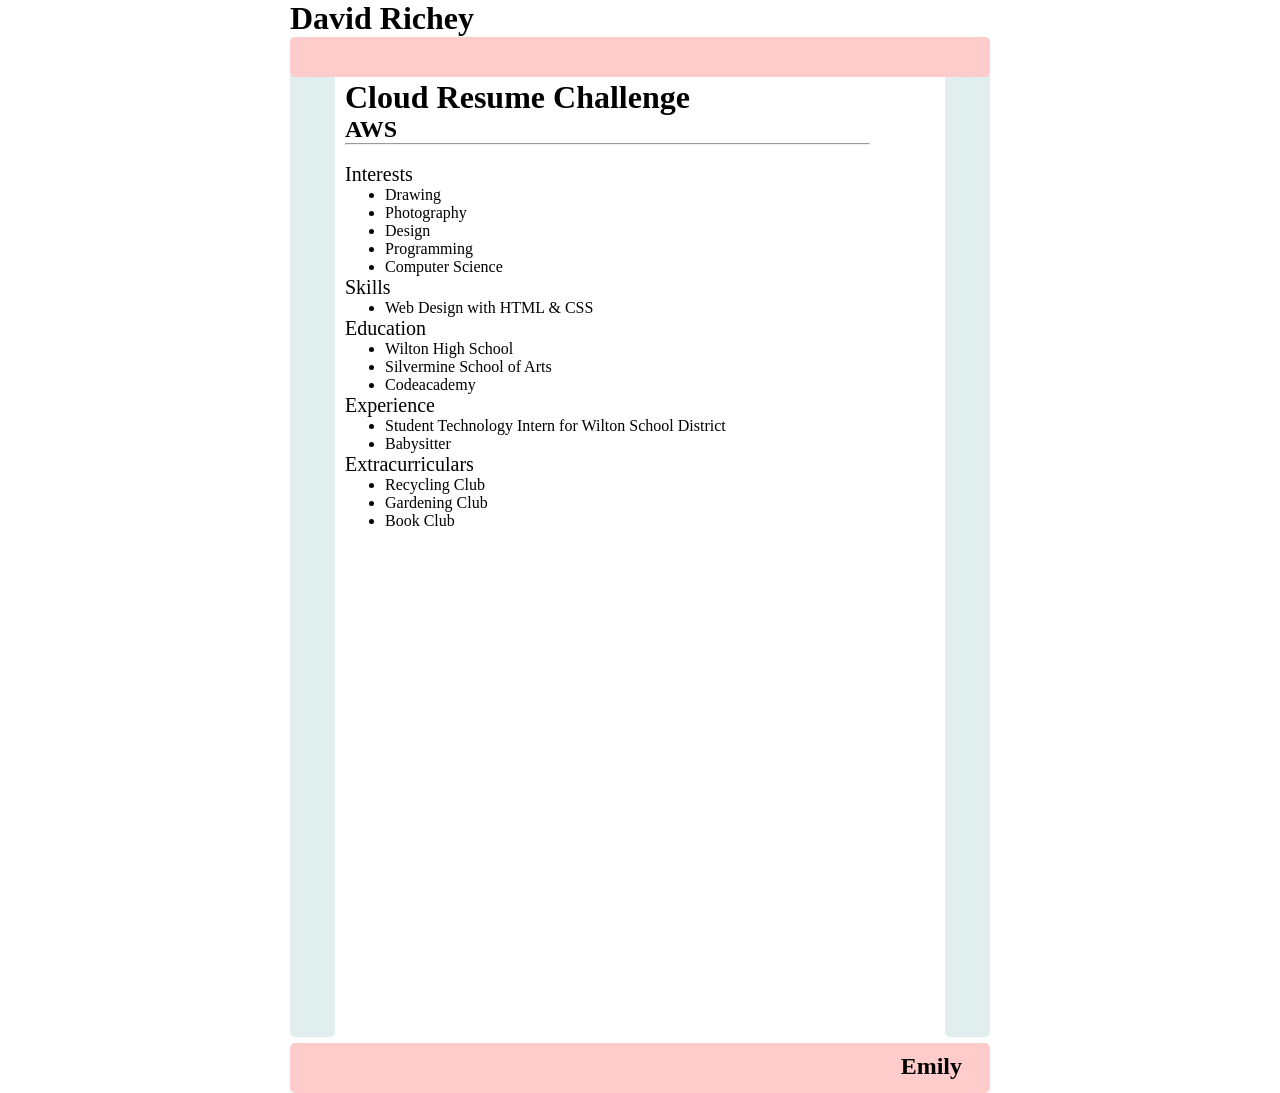
==== Steps 2-6/index.html @ a75a86ea "Renamed Step Folders to be match CRC" ====
<!DOCTYPE html>
<html lang="en" >
<head>
  <meta charset="UTF-8">
  <title>CodePen - Resume</title>
  <link rel="stylesheet" href="./style.css">

</head>
<body>
<!-- partial:index.partial.html -->
<head>
  <link rel="stylesheet" href="styleIndex.css" />
</head>
<body>
  <h1>David Richey</h1>
</body>
<div id="header"></div>
<div class="left"></div>
<div class="stuff">
  <br><br>
  <h1>Cloud Resume Challenge</h1>
  <h2>AWS</h2>
  <hr />
  <br>
  <p class="head">Interests</p>
  <ul>
    <li>Drawing</li>
    <li>Photography</li>
    <li>Design</li>
    <li>Programming</li>
    <li>Computer Science</li>
  </ul>
  <p class="head">Skills</p>
  <ul>
    <li>Web Design with HTML & CSS</li>
  </ul>
  <p class="head">Education</p>
  <ul>
    <a href="http://www.wiltonhighschool.org/pages/Wilton_High_School">
      <li>Wilton High School</li>
    </a>
    <!--Link-->
    <a href="https://www.silvermineart.org/">
      <li>Silvermine School of Arts</li>
    </a>
    <li>Codeacademy</li>
  </ul>
  <p class="head">Experience</p>
  <ul>
    <li>Student Technology Intern for Wilton School District</li>
    <li>Babysitter</li>
  </ul>
  <p class="head">Extracurriculars</p>
  <ul>
    <li>Recycling Club</li>
    <li>Gardening Club</li>
    <li>Book Club</li>
  </ul>
</div>
<div class="right"></div>
<div id="footer">
  <h2 id="name">Emily</h2></div>
<!-- partial -->
  
</body>
</html>
---- Steps 2-6/style.css ----
* {
  max-width: 700px;
  margin: auto;
}


/*body {
    min-width: 500px;
}*/

div {
  border-radius: 5px;
}

#header {
  height: 40px;
  width: 100%;
  background-color: #ffcccc;
  position: fixed;
  z-index: 1;
}

#title {
  margin-left: 3%;
}

#footer {
  height: 50px;
  width: 100%;
  background-color: #ffcccc;
  clear: both;
  position: relative;
}

.left {
  height: 1000px;
  width: 45px;
  background-color: #e0eeee;
  float: left;
  position: fixed;
}

.right {
  height: 1000px;
  width: 45px;
  background-color: #e0eeee;
  float: right;
  position: inherit;
}

.stuff {
  display: inline-block;
  margin-top: 6px;
  margin-left: 55px;
  width: 75%;
  height: 1000px;
}

p,
li {
  font-family: 'Cormorant Garamond';
}

.head {
  font-size: 20px;
}

#name {
  font-family: Sacramento;
  float: right;
  margin-top: 10px;
  margin-right: 4%;
}

a {
  color: black;
  text-decoration: none;
}

@media only screen and (max-width: 430px) {
  .left,
  .right {
    display: none;
  }
  .stuff {
    width: 100%;
    margin-left: 10px;
  }
}
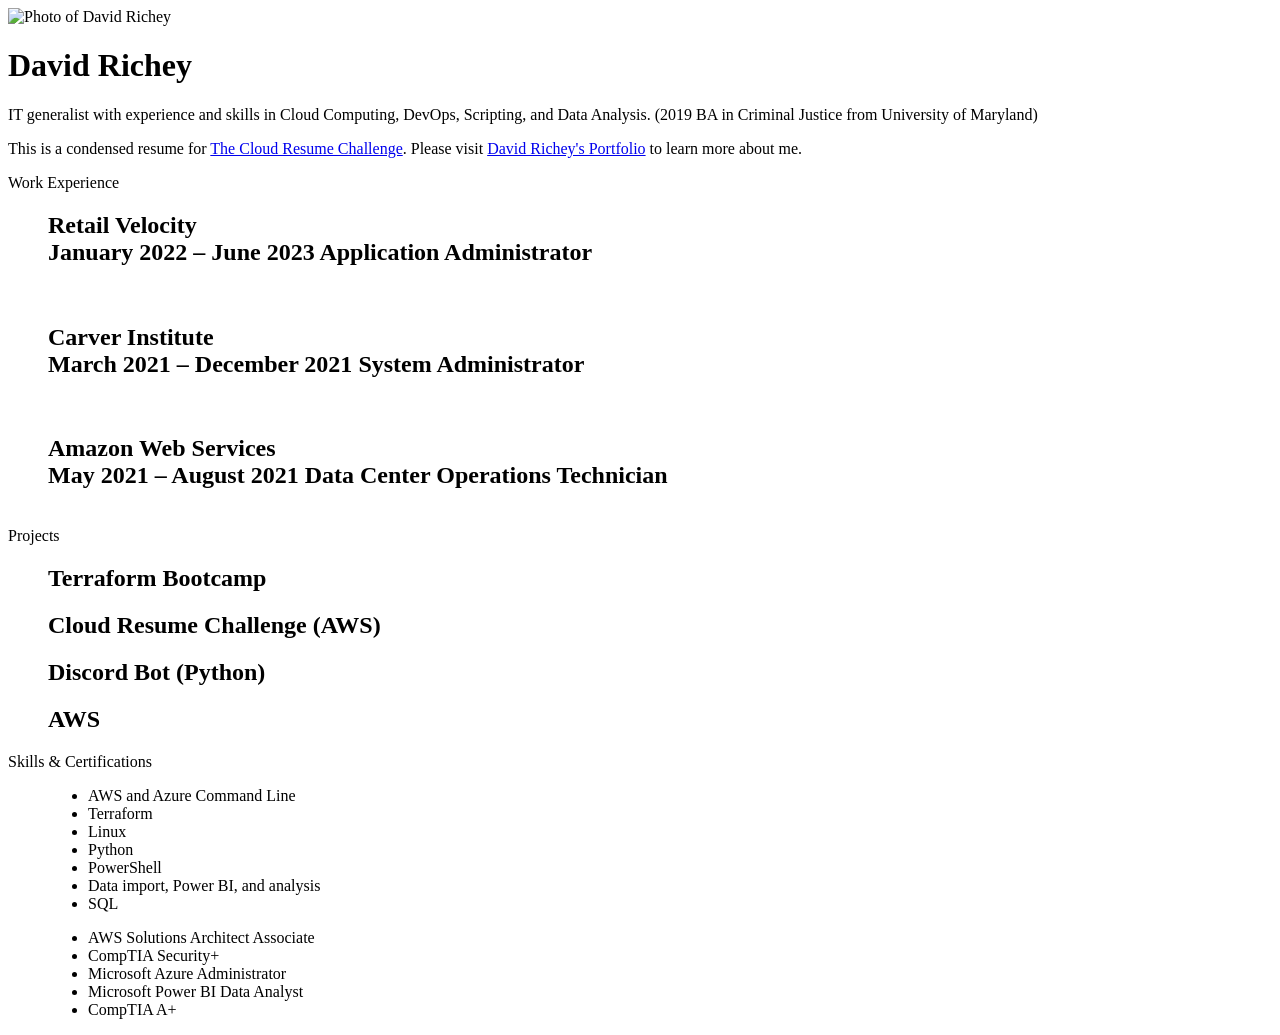
==== commit 89c82b4c: "Add files via upload Updated index.html and style.css to have more content and have more style" ====
--- a/Steps 2-6/index.html
+++ b/Steps 2-6/index.html
@@ -1,66 +1,91 @@
 <!DOCTYPE html>
-<html lang="en" >
-<head>
-  <meta charset="UTF-8">
-  <title>CodePen - Resume</title>
-  <link rel="stylesheet" href="./style.css">
+<html lang="en">
+  <head>
+    <meta charset="utf-8" />
+    <title>David Richey</title>
+    <link rel="icon" type="image/x-icon" href="img/favicon.ico" />
+    
+    <link rel="stylesheet" href="css/style.css" />
+  </head>
 
-</head>
-<body>
-<!-- partial:index.partial.html -->
-<head>
-  <link rel="stylesheet" href="styleIndex.css" />
-</head>
-<body>
-  <h1>David Richey</h1>
-</body>
-<div id="header"></div>
-<div class="left"></div>
-<div class="stuff">
-  <br><br>
-  <h1>Cloud Resume Challenge</h1>
-  <h2>AWS</h2>
-  <hr />
-  <br>
-  <p class="head">Interests</p>
-  <ul>
-    <li>Drawing</li>
-    <li>Photography</li>
-    <li>Design</li>
-    <li>Programming</li>
-    <li>Computer Science</li>
-  </ul>
-  <p class="head">Skills</p>
-  <ul>
-    <li>Web Design with HTML & CSS</li>
-  </ul>
-  <p class="head">Education</p>
-  <ul>
-    <a href="http://www.wiltonhighschool.org/pages/Wilton_High_School">
-      <li>Wilton High School</li>
-    </a>
-    <!--Link-->
-    <a href="https://www.silvermineart.org/">
-      <li>Silvermine School of Arts</li>
-    </a>
-    <li>Codeacademy</li>
-  </ul>
-  <p class="head">Experience</p>
-  <ul>
-    <li>Student Technology Intern for Wilton School District</li>
-    <li>Babysitter</li>
-  </ul>
-  <p class="head">Extracurriculars</p>
-  <ul>
-    <li>Recycling Club</li>
-    <li>Gardening Club</li>
-    <li>Book Club</li>
-  </ul>
-</div>
-<div class="right"></div>
-<div id="footer">
-  <h2 id="name">Emily</h2></div>
-<!-- partial -->
+  <body>
+    <div id="page-wrap">
+      <header>
+        <img src="img/dr.png" id="pic" alt="Photo of David Richey" />
+
+        <div id="contact-info" class="vcard">
+          <h1 class="fn">David Richey</h1>
+        </div>
+
+        <div id="objective">
+          <p>
+            IT generalist with experience and skills in Cloud Computing, DevOps, Scripting, and Data Analysis.
+            (2019 BA in Criminal Justice from University of Maryland)
+          </p>
+          <p>
+            This is a condensed resume for <a href="https://cloudresumechallenge.dev/">The Cloud Resume Challenge</a>. 
+            Please visit <a href="https://studentloans999.github.io/Portfolio/">David Richey's Portfolio</a> to learn more about me.
+          </p>
+        </div>
+      </header>
+
+      <main>
+        <dl>
+          <dd class="clear"></dd>
+          <dt>Work Experience</dt>
+          <dd>
+            <h2>Retail Velocity<br /><span class="date">January 2022 – June 2023</span> <span class="title">Application Administrator</span></h2>
+            <br  />
+            <h2>Carver Institute<br /><span class="date">March 2021 – December 2021</span> <span class="title">System Administrator</span></h2>
+            <br />
+            <h2>Amazon Web Services<br /><span class="date">May 2021 – August 2021</span> <span class="title">Data Center Operations Technician</span></h2>
+            <br />
+          </dd>
+
+          <dd class="clear"></dd>
+          <dd class="clear"></dd>
+          <dt>Projects</dt>
+          <dd>
+            <h2>Terraform Bootcamp</h2>
   
-</body>
+            <h2>Cloud Resume Challenge (AWS)</h2>
+
+            <h2>Discord Bot (Python)</h2>
+
+            <h2>AWS</h2>
+          </dd>
+  
+          <dd class="clear"></dd>
+          <dd class="clear"></dd>
+          <dt>Skills &amp; Certifications</dt>
+          <dd>
+            <ul>
+              <li>AWS and Azure Command Line</li>
+              <li>Terraform</li>
+              <li>Linux</li>
+              <li>Python</li>
+              <li>PowerShell</li>
+              <li>Data import, Power BI, and analysis</li>
+              <li>SQL</li>
+            </ul>
+            
+            <ul>
+              <li>AWS Solutions Architect Associate</li>
+              <li>CompTIA Security+</li>
+              <li>Microsoft Azure Administrator</li>
+              <li>Microsoft Power BI Data Analyst</li>
+              <li>CompTIA A+</li>
+            </ul>
+          </dd>
+
+          <dd class="clear"></dd>
+          <dd class="clear"></dd>
+  
+          <dd class="clear"></dd>
+        </dl>
+      </main>
+    </div>
+
+    <script src="js/script.js"></script>
+  </body>
 </html>
